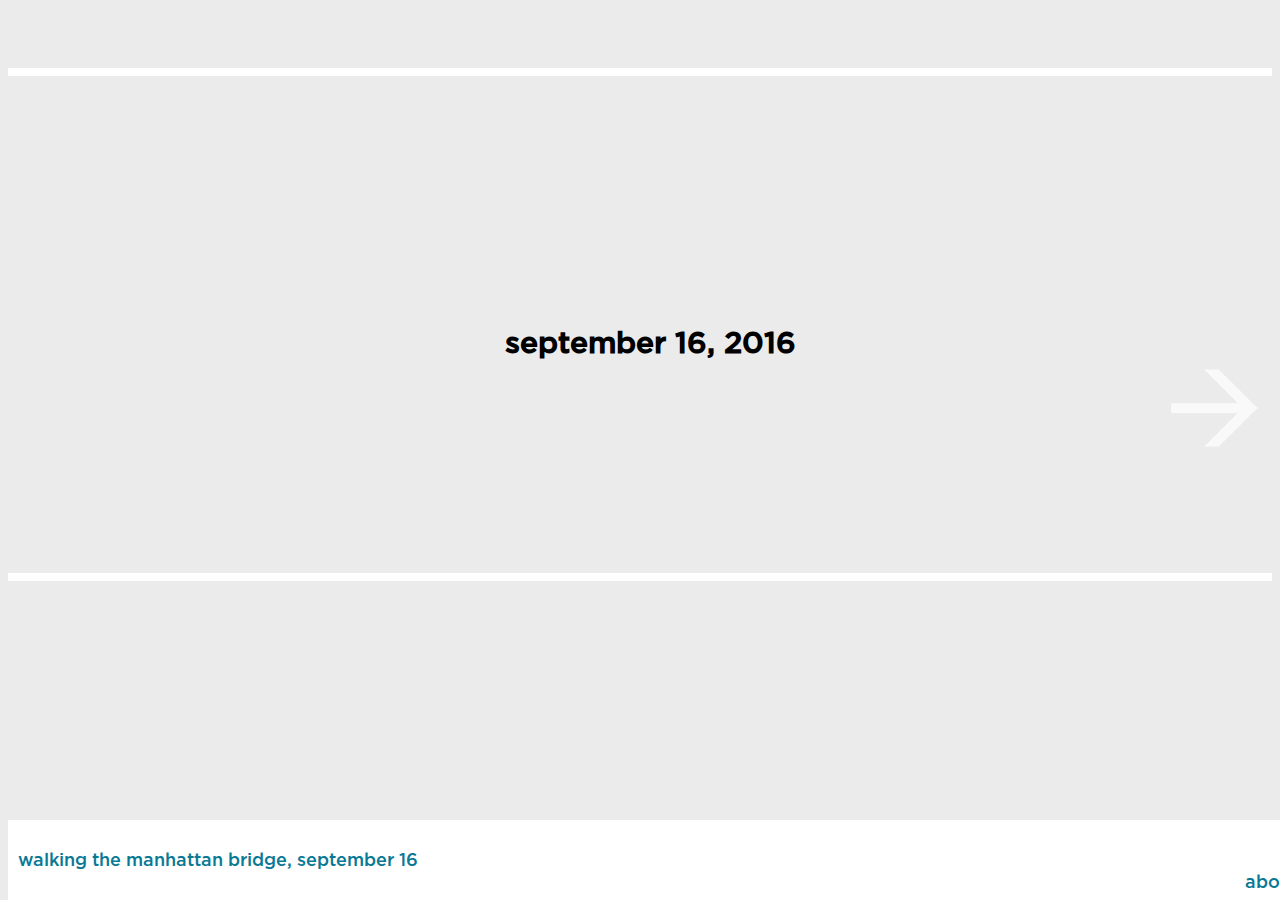
==== 2016_landmark_v2/index.html @ d365eec8 "add landmark project" ====
<html>
    <head>
        <title>The Manhattan Bridge</title>
        <script type="text/javascript" src="js/jquery.js"></script>
        <link href="jquery.bxslider.css" rel="stylesheet"/>

        <script src="js/jquery.bxslider.min.js"></script>
        <script src="js/jquery.bxslider.js"></script>
        <link href="styles.css" rel="stylesheet" type="text/css">
    </head>
    <body>
      <div class="mainFrame">
          <div class="bx-wrapper">
              <div class="bx-viewport">
                <ul class="bxslider">
                  <li><div class="text"><h1>september 16, 2016</h1></div></li>
                  <li><img src="images/MB1.jpg"/></li>
                  <li><div class="text"><h3><p>across the bridge</p> <p>we sleep the sleep</p><p>of the blue-white sheet</p>
                           <p>reflecting mute</p><p>bright power</p><p>to illumine</p></h3></div></li>
                  <li><img src="images/MB2.jpg"/></li>
                  <li><img src="images/MB3.jpg"/></li>
                  <li><img src="images/MB4.jpg" title="<h3><p>on the bridge I have one foot</p><p>in Brooklyn the other in the city</p>
                           <p>it is the only time i can see for miles</p></h3>"/></li>
                  <li><img src="images/MB5.jpg"/></li>
                  <li><img src="images/MB6.jpg" title="<h3><p>to usher in</p><p>the eyes purview</p>
                           <p>a radiance</p><p>illuminates</p><p>aluminum can trains</p><p>slugging across</p>
                           <p>its latticework applied</p><h/3>"/><div class="text2"></div></li>
                  <li><img src="images/MB7.jpg"/></li>
                  <li><div class="text"><h3><p>and we are at the edge</p><p>of the city of tomorrow</p><p>and now we are driving right in</p>
                           <p>to the city of right now</p><p>the paint on the bridge</p><p>is the blue white of milk</p></h3></div></li>
                  <li><img src="images/MB8.jpg"/></li>
                  <li><img src="images/MB9.jpg" title="<h3><p>prehistoric ferns grow</p><p>beside lagoons with honest</p><p>to god dinosaurs</p></h3>"/></li>
                  <li><img src="images/MB10.jpg"/></li>
                  <li><img src="images/MB11.jpg" title="<h3><p>so the yellow shot of gold</p><p>llumines all the same</p><p>city of no possession</p>
                           <p>city of the passing thought</p></h3>"/></li>
                  <li><img src="images/MB12.jpg"/></li>
                  <li><img src="images/MB13.jpg"title="<h3><p>over a green colossus</p><p>and her fleet of progress</p><p>that noses over a steel sky</p></h3>"/></li>
                  <li><img src="images/MB14.jpg"/></li>
                  <li><img src="images/MB15.jpg"/></li>
                  <li><div class="text"><h3><p>on the lookout for a final end</p><p>so there will be one</p><p>to the story she tells</p>
                           <p>to her millions of people</p><p>she is looking at the city</p><p>with thousands of eyes</p></h3></div></li>
                  <li><img src="images/MB16.jpg"/></li>
                </ul>
                       <div class="lines"></div>
       <div class="linestwo"></div>
              </div>
           </div>
       </div>

      <div class="footer">walking the manhattan bridge, september 16 <div class="rightfoot">about</div></div>
    <script>
        $(document).ready(function(){
        $('.bxslider').bxSlider({
            mode: 'horizontal',
            captions: true,
            infiniteLoop: false,
            hideControlOnEnd: true,
        });
        });
    </script>
    </body>
</html>
---- 2016_landmark_v2/styles.css ----
.bx-wrapper {
    max-width: 100%;
}

.bx-viewport {
    width: 100%;
    overflow: hidden;
    position: relative;
    height: 600px;
}

li {
    float: none;
    position: absolute;
    list-style: none;
    width: 100%;
    z-index: 0;
}

@font-face {
    font-family: gotham;
    src: url(gotham_medium.otf);
}

body {
    color: black;
    font-family: gotham, sans-serif;
    background-color: #ebebec;
}

.mainFrame {
    height: 700px;
}

h1 {
    font-family: gotham;
    font-size: 30px;
}

p {
    line-height: 50%;
}

.text {
    height: 600px;
    top: 50%;
    width: 100%;
    padding: 10px;
    display: flex;
    justify-content: center; /* align horizontal */
    align-items: center; /* align vertical */
    background-color: #ebebec;
}

h3 {
    text-align: center;
    font-size: 16px;
}

.footer {
    background-color: white;
    color: #0a7995;
    width: 100%;
    height: 50px;
    padding-top: 30px;
    padding-left: 10px;
    position: fixed;
    bottom: 0px;
    display: inline-block;
    font-size: 18px;
}

.rightfoot {
    text-align: right;
}

.lines {
    background-color: white;
    width: 100%;
    height: 8px;
    top: 55px;
    position: absolute;
}

.linestwo {
    background-color: white;
    width: 100%;
    height: 8px;
    top: 560px;
    position: absolute;
}
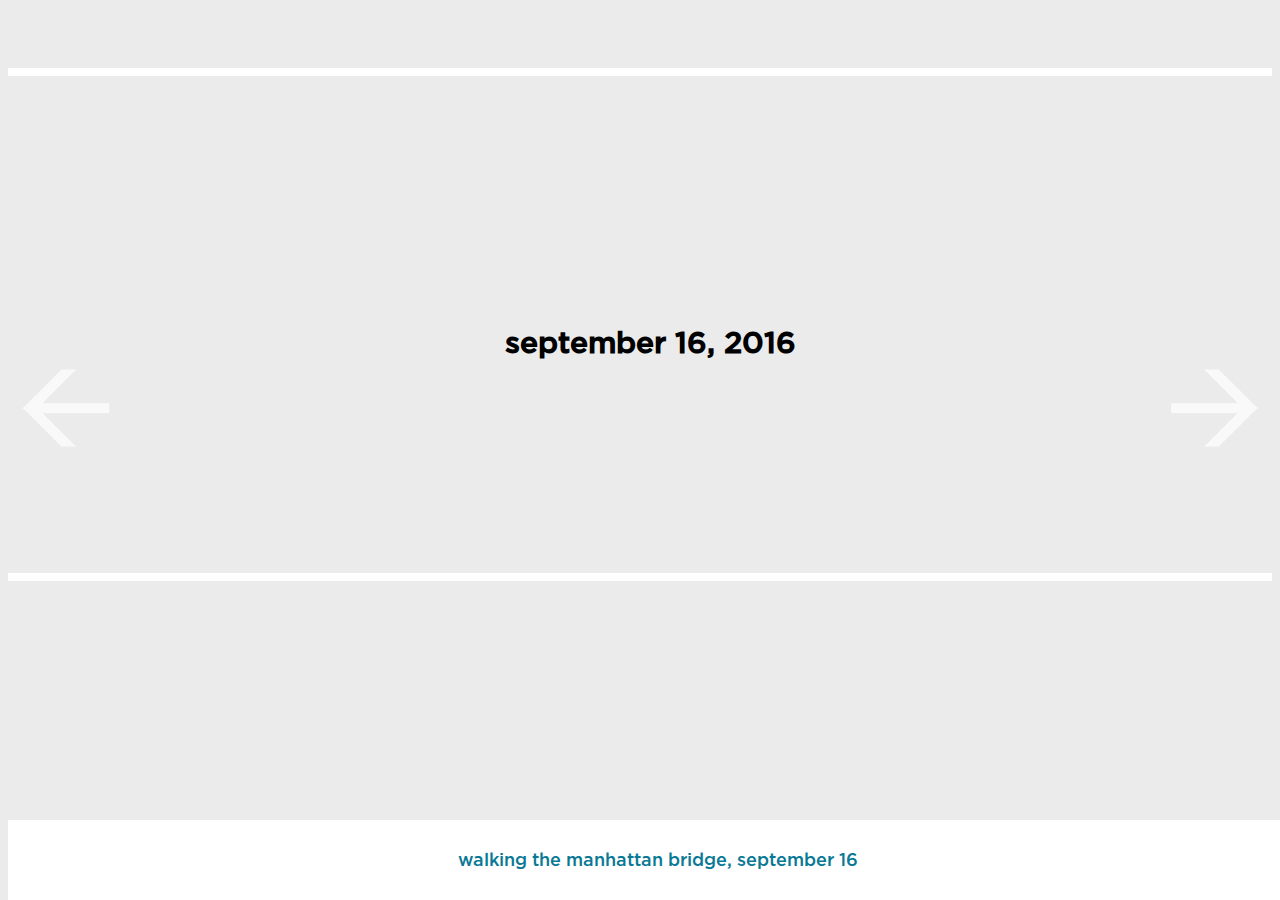
==== commit cfda4853: "update landmark" ====
--- a/2016_landmark_v2/index.html
+++ b/2016_landmark_v2/index.html
@@ -42,19 +42,19 @@
                   <li><img src="images/MB16.jpg"/></li>
                 </ul>
                        <div class="lines"></div>
-       <div class="linestwo"></div>
+                       <div class="linestwo"></div>
               </div>
            </div>
        </div>
 
-      <div class="footer">walking the manhattan bridge, september 16 <div class="rightfoot">about</div></div>
+      <div class="footer">walking the manhattan bridge, september 16</div>
     <script>
         $(document).ready(function(){
         $('.bxslider').bxSlider({
             mode: 'horizontal',
             captions: true,
-            infiniteLoop: false,
-            hideControlOnEnd: true,
+            infiniteLoop: true,
+            startSlide: 1,
         });
         });
     </script>
--- a/2016_landmark_v2/styles.css
+++ b/2016_landmark_v2/styles.css
@@ -68,6 +68,7 @@
     bottom: 0px;
     display: inline-block;
     font-size: 18px;
+    text-align: center;
 }
 
 .rightfoot {
